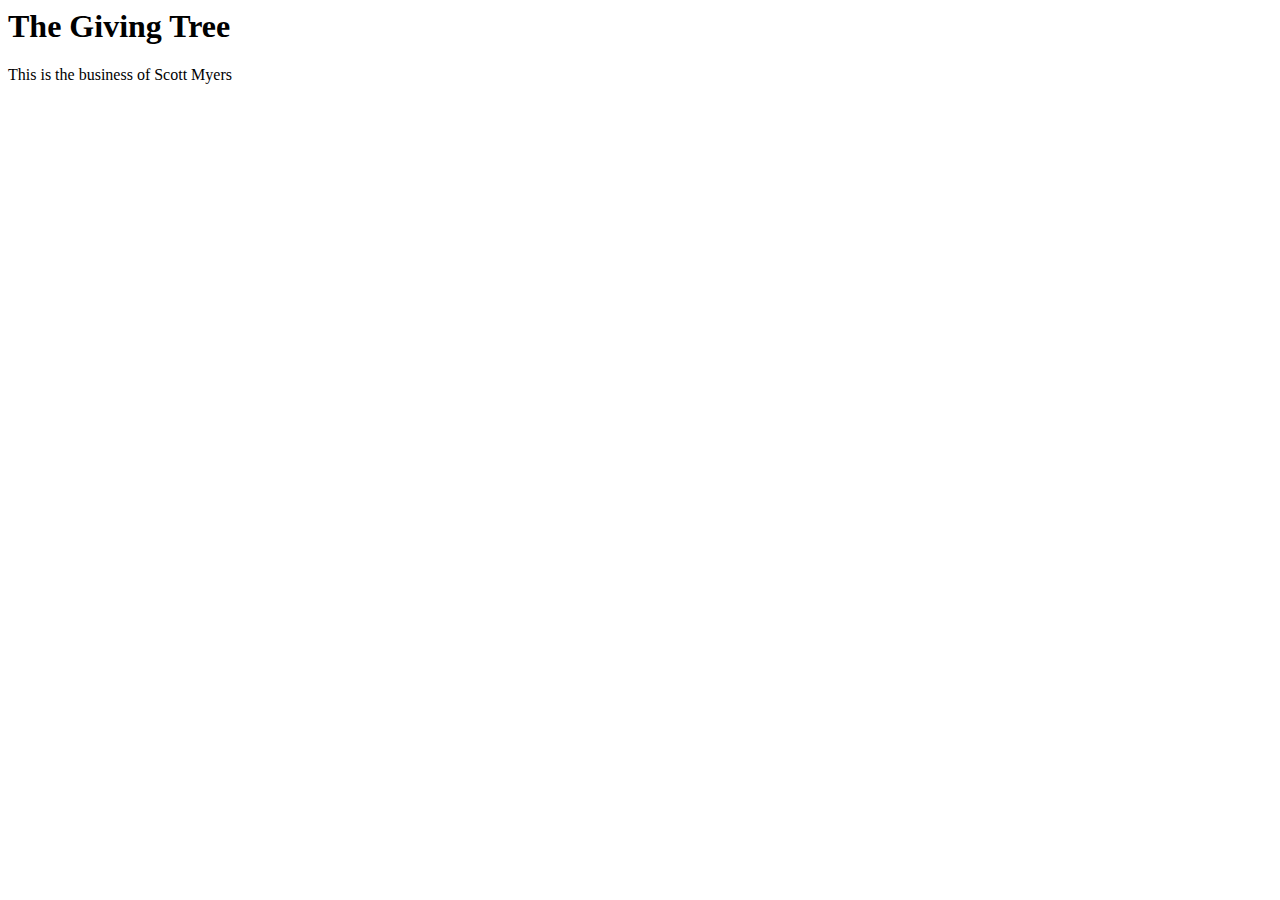
==== index.html @ 024c75f3 "Syncing my new repo" ====
<html>

<head>
	<title>The Giving Tree</title>
	<link rel="stylesheet" type="text/css" href="css/main.css">
</head>

<body>
	<h1>The Giving Tree</h1>

	<p>This is the business of Scott Myers</p>
</body>






</html>
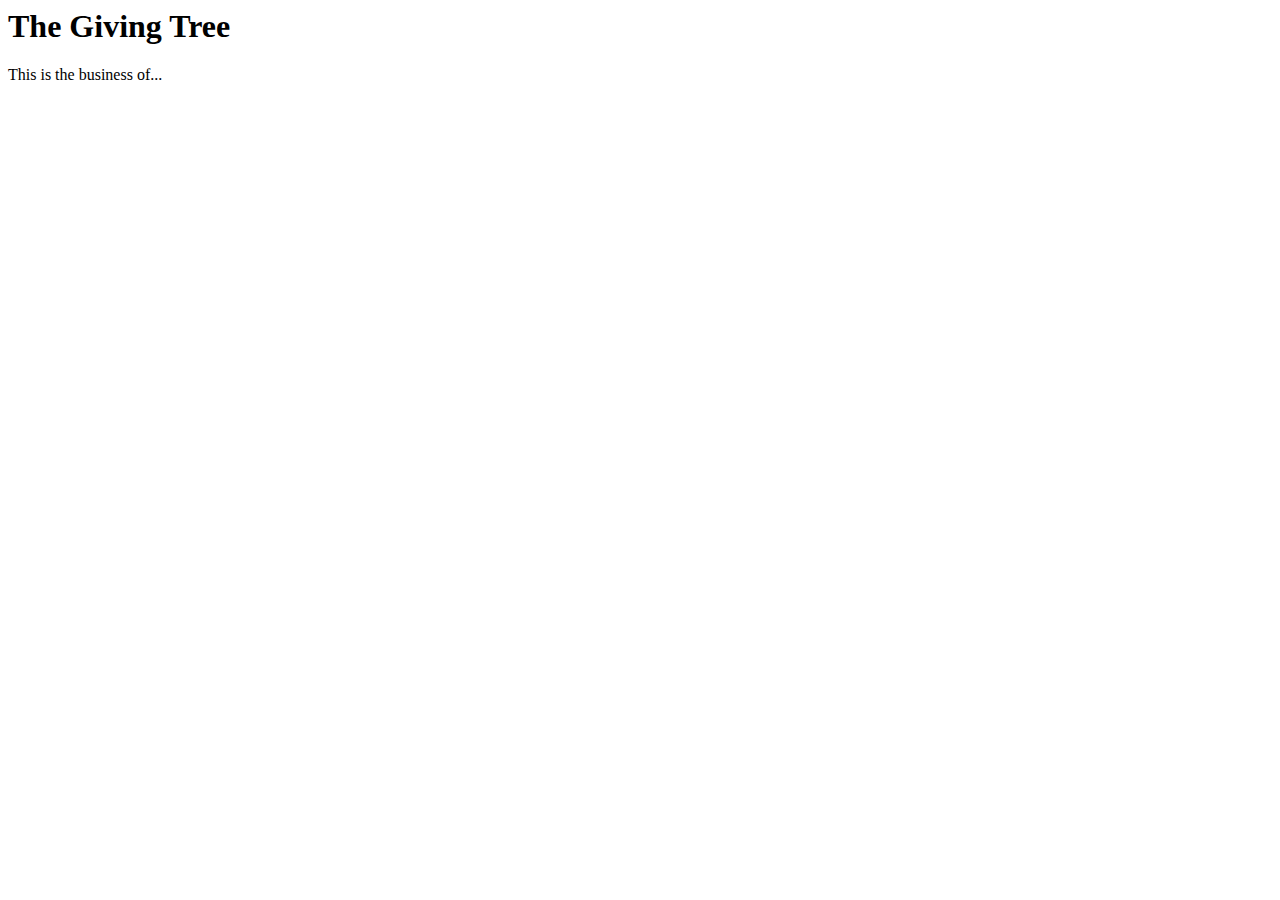
==== commit 56415b3b: "minor update" ====
--- a/index.html
+++ b/index.html
@@ -8,7 +8,7 @@
 <body>
 	<h1>The Giving Tree</h1>
 
-	<p>This is the business of Scott Myers</p>
+	<p>This is the business of...</p>
 </body>
 
 
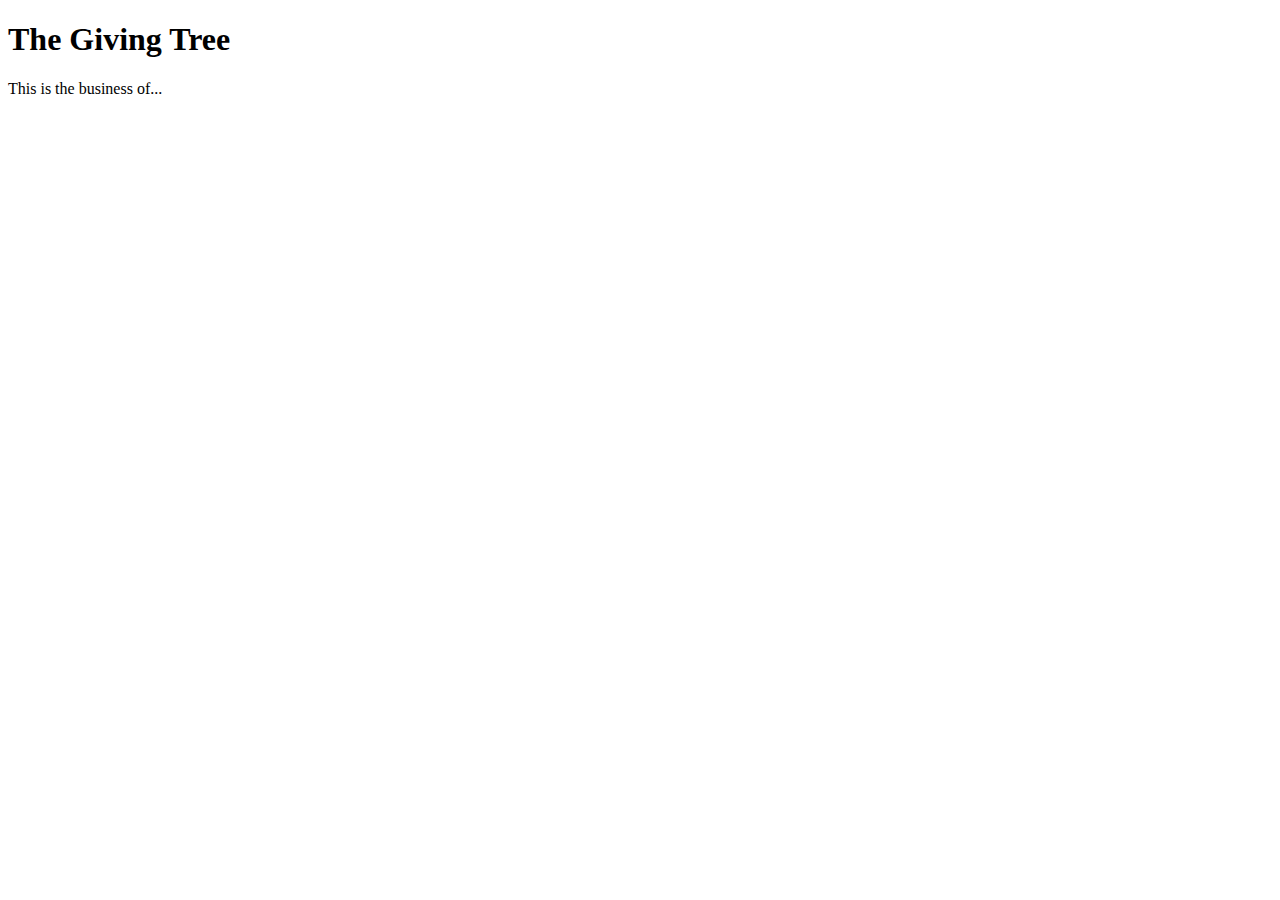
==== commit 6616908e: "added !DOCTYPE" ====
--- a/index.html
+++ b/index.html
@@ -1,3 +1,4 @@
+<!DOCTYPE html>
 <html>
 
 <head>
@@ -13,7 +14,4 @@
 
 
 
-
-
-
 </html>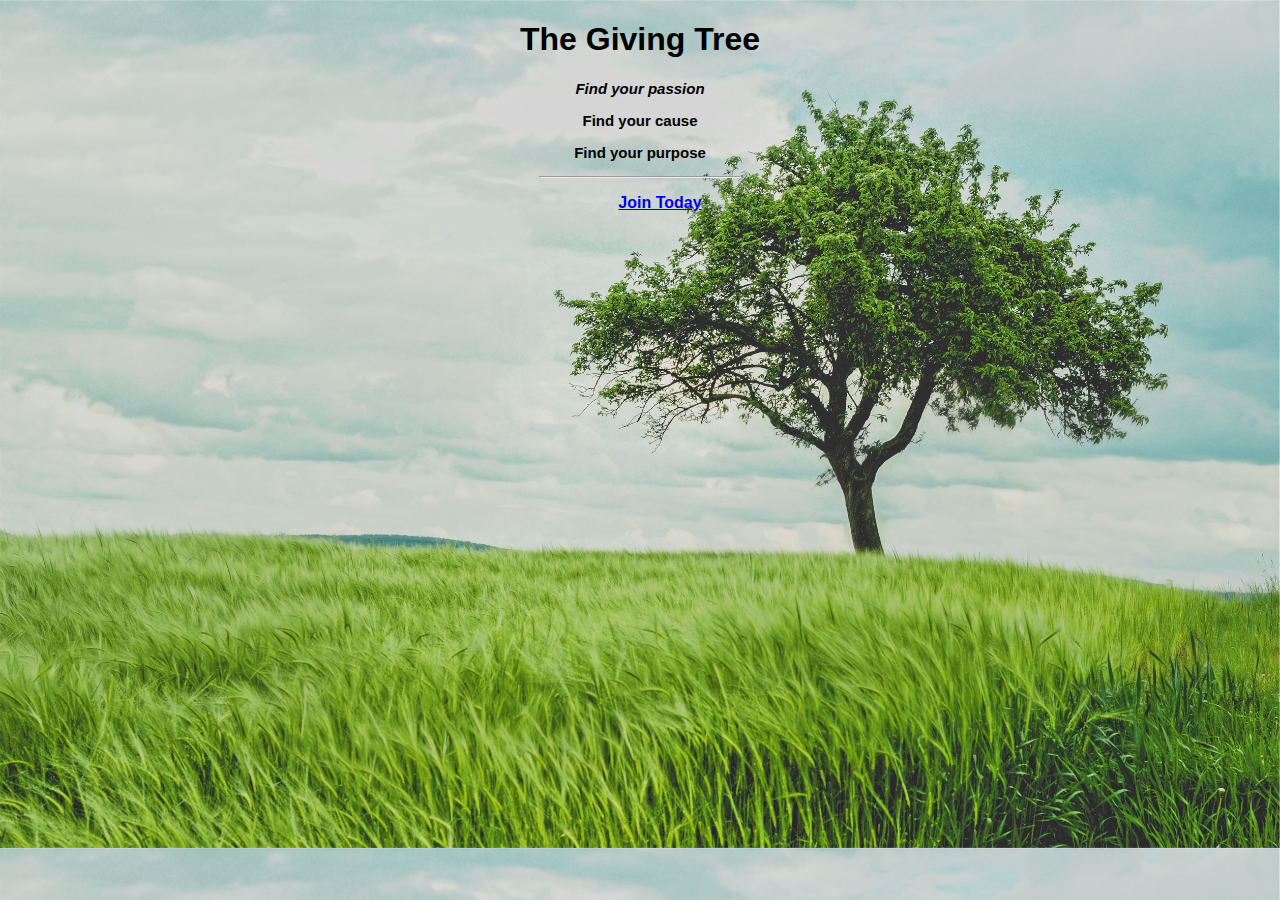
==== commit a5a6871c: "move index file" ====
--- a/index.html
+++ b/index.html
@@ -1,4 +1,6 @@
 <!DOCTYPE html>
+
+<!-- This is a comment -->
 <html>
 
 <head>
@@ -7,11 +9,35 @@
 </head>
 
 <body>
+
 	<h1>The Giving Tree</h1>
+	
+	<p id="slogan">Find your passion</p>
 
-	<p>This is the business of...</p>
+	<p>Find your cause</p>
+	<p>Find your purpose</p>
+	<hr>
+	<p>
+	<ul>
+  		<li> <a href="mailto:Support@GT.com?Subject=Sign Me UP" target="_top">Join Today</a> </li>  
+	</ul>
+	</p>
+
 </body>
 
+<!-- Main splash -->
+<!--<section id="section1">
+
+<!-- Section 2 -->
+<!--<section id="section2">
+
+<!-- Section 3 -->
+<!--<section id="section3">
+
+<!-- Section 4 -->
+<!--<section id="section4">
+
+	
 
 
 </html>--- a/css/main.css
+++ b/css/main.css
@@ -0,0 +1,29 @@
+h1 {
+  text-align: center;
+}
+
+body {
+ 	text-align: center;
+  	background-image: url("main_tree.jpg");
+  	background-size: cover;
+  	font-family: Helvetica;
+}
+
+hr {
+  	width: 200px;
+}
+
+p {
+ 	font-size: 15px;
+ 	font-weight: bold;
+}
+
+ul	{
+	font-weight: bold;
+  	list-style-type: none;
+}
+
+#slogan { 
+	font-style: italic;
+
+}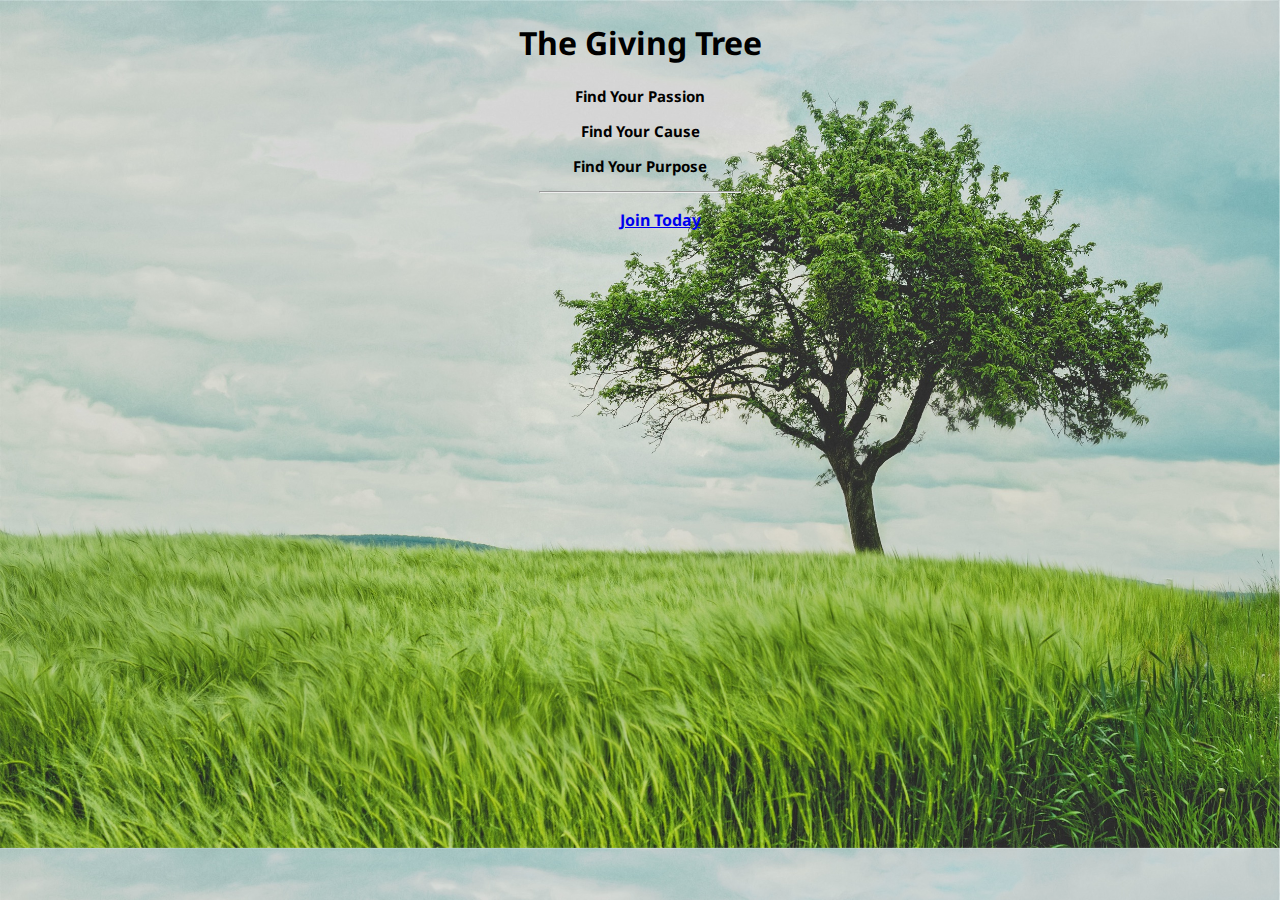
==== commit f59f6244: "Unit 4 google fonts Noto Sans" ====
--- a/index.html
+++ b/index.html
@@ -5,6 +5,8 @@
 
 <head>
 	<title>The Giving Tree</title>
+	<!-- <link href='https://fonts.googleapis.com/css?family=Raleway' rel='stylesheet' type='text/css'> -->
+	<link href='https://fonts.googleapis.com/css?family=Noto+Sans' rel='stylesheet' type='text/css'>
 	<link rel="stylesheet" type="text/css" href="css/main.css">
 </head>
 
@@ -12,10 +14,12 @@
 
 	<h1>The Giving Tree</h1>
 	
-	<p id="slogan">Find your passion</p>
+	<!-- <p id="slogan">Find your passion</p> -->
 
-	<p>Find your cause</p>
-	<p>Find your purpose</p>
+	<p>Find Your Passion</p>
+	<p>Find Your Cause</p>
+	<p>Find Your Purpose</p>
+
 	<hr>
 	<p>
 	<ul>
--- a/css/main.css
+++ b/css/main.css
@@ -6,7 +6,9 @@
  	text-align: center;
   	background-image: url("main_tree.jpg");
   	background-size: cover;
-  	font-family: Helvetica;
+  	font-family: 'Noto Sans', sans-serif;
+  	/* font-family: 'Raleway', sans-serif; */
+  	/*font-family: Helvetica; */
 }
 
 hr {
